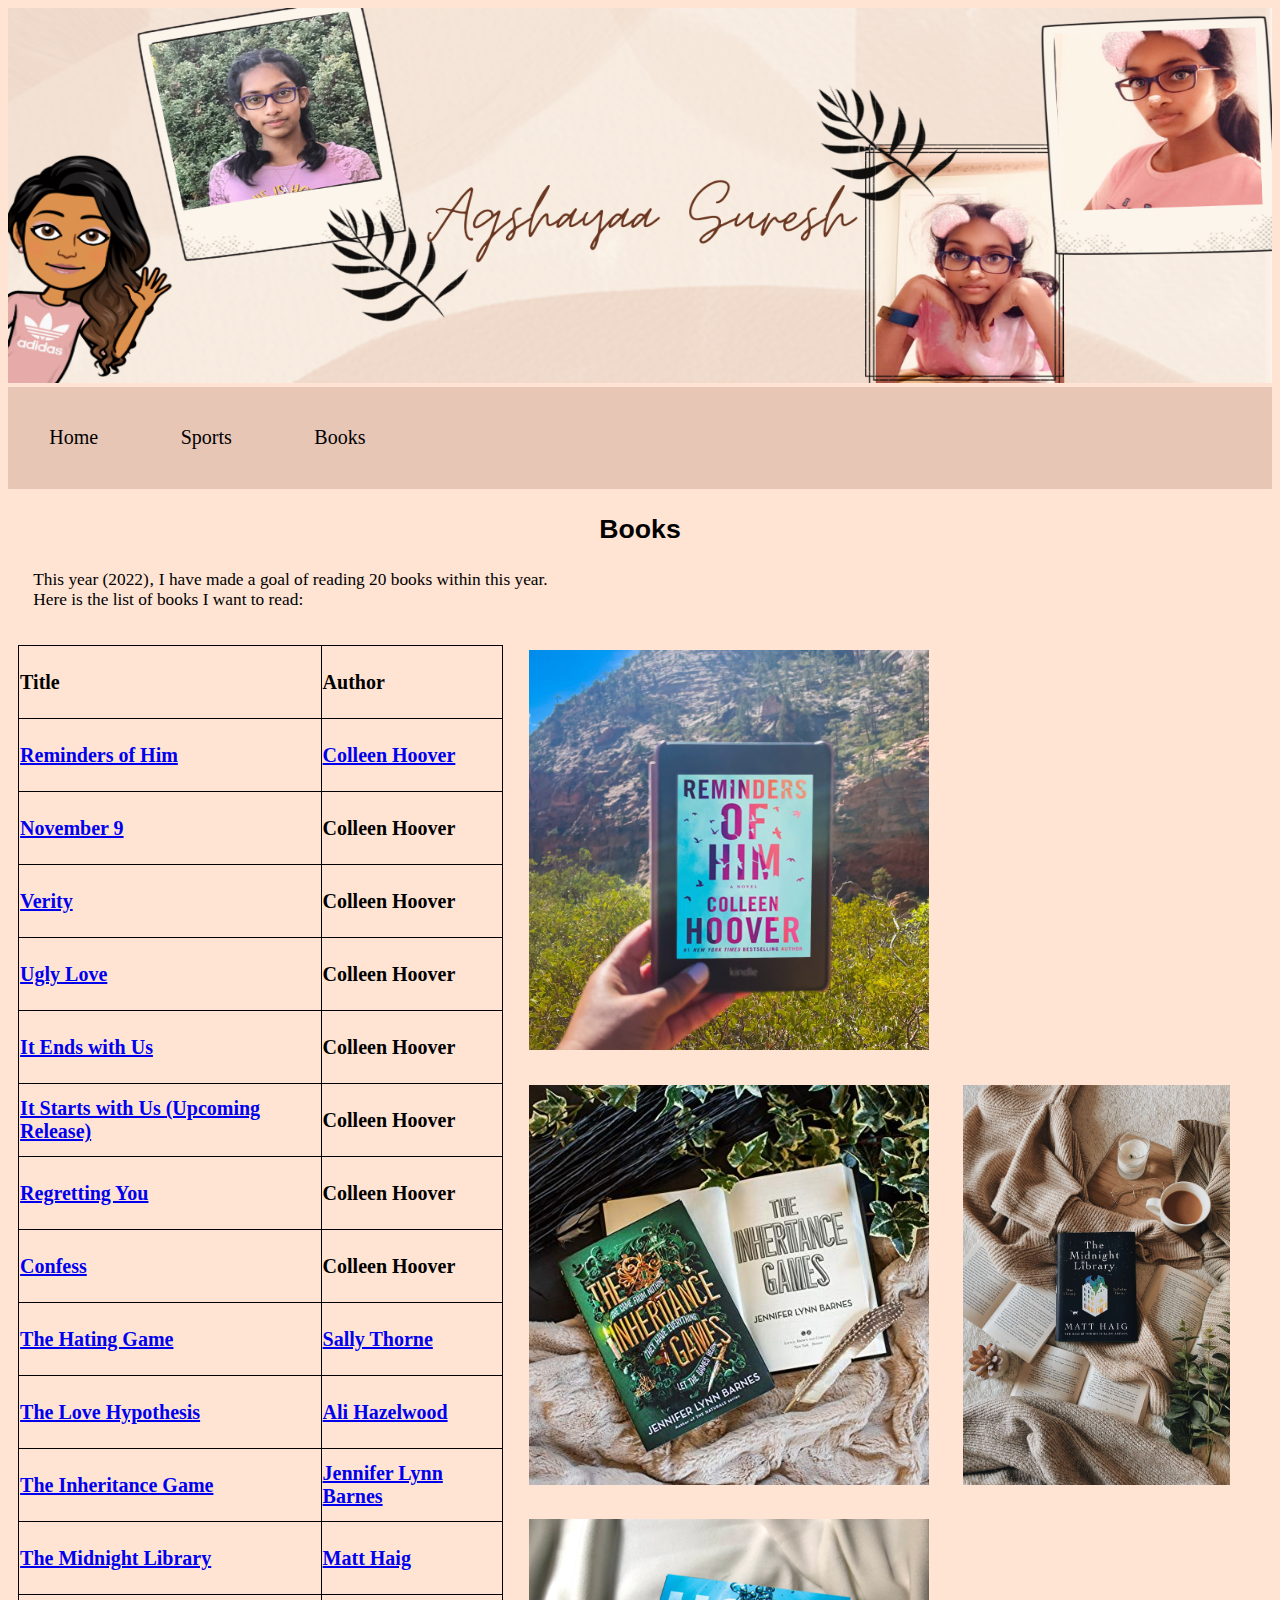
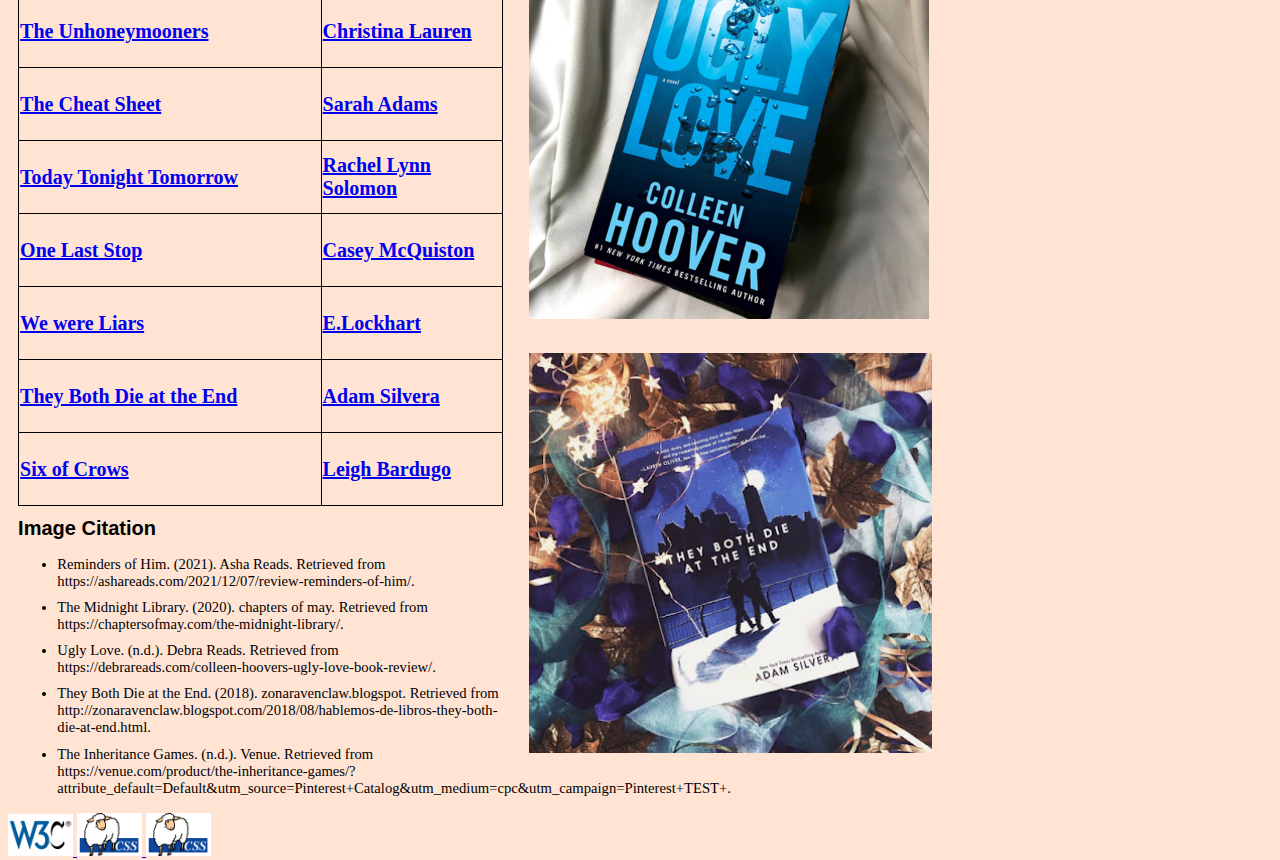
==== books.html @ 1a61843b "Add files via upload" ====
<!doctype html>
<html lang = "en">
	<head>
		<meta charset="UTF-8">
		<title> Books</title>
		<link rel="stylesheet" type="text/css" href="css/basic.css" />
		<link rel="stylesheet" type="text/css" href="css/custom.css" />
	</head>
	<body>
		<img class="banner" src ="image/banner.png" alt="Agshayaa Suresh">
		<!--Navigation Menu Bar-->
		<div class="wrapper">
			<ul>
				<li><a href="index.html">Home</a></li>
				<li><a href="sports.html">Sports</a></li>
				<li><a href="books.html">Books</a></li>
		  
			</ul>
		</div>
		<h1>Books</h1>
		<p> This year (2022)&sbquo; I have made a goal of reading 20 books within this year. 
		<br>Here is the list of books I want to read:
		</p>
		<div>                             
			<div class="books-left">
				<!--Table for the Books I will read -->
				<table>
					<tr>
						<th>Title</th>
						<th>Author</th>
					</tr>
					<tr>
						<th><a href="https://www.goodreads.com/book/show/58341222-reminders-of-him"> Reminders of Him </a></th>
						<th><a href="https://www.colleenhoover.com/about-coho/">Colleen Hoover</a></th>
					</tr>
					<tr>
						<th><a href="https://www.goodreads.com/book/show/25111004-november-9?from_search=true&from_srp=true&qid=TtnmrzBXwE&rank=1">November 9</a></th>
						<th>Colleen Hoover</th>
					</tr>
					<tr>
						<th><a href="https://www.goodreads.com/book/show/59344312-verity?from_search=true&from_srp=true&qid=dy4vKokNjJ&rank=1">Verity</a></th>
						<th>Colleen Hoover</th>
					</tr>
					<tr>
						<th><a href="https://www.goodreads.com/book/show/17788401-ugly-love?ac=1&from_search=true&qid=aUXlWoqLtz&rank=1">Ugly Love</a></th>
						<th>Colleen Hoover</th>
					</tr>
					<tr>
						<th><a href="https://www.goodreads.com/book/show/27362503-it-ends-with-us?from_search=true&from_srp=true&qid=YxE7Ipx48C&rank=1">It Ends with Us</a></th>
						<th>Colleen Hoover</th>
					</tr>
					<tr>
						<th><a href= "https://www.colleenhoover.com/upcoming-releases-2/">It Starts with Us (Upcoming Release)</a></th>
						<th>Colleen Hoover</th>
					</tr>
					<tr>
						<th><a href="https://www.goodreads.com/book/show/44582454-regretting-you?ac=1&from_search=true&qid=0bmopdScuo&rank=1">Regretting You</a></th>
						<th>Colleen Hoover</th>
					</tr>
					<tr>
						<th><a href="https://www.goodreads.com/book/show/34324605-confess?ac=1&from_search=true&qid=jCII1YgTQa&rank=1">Confess</a></th>
						<th>Colleen Hoover</th>
					</tr>
					<tr>
						<th><a href="https://www.goodreads.com/book/show/25883848-the-hating-game?ac=1&from_search=true&qid=muQpIrrM84&rank=1">The Hating Game</a></th>
						<th><a href="https://www.goodreads.com/author/show/18002228.Sally_Thorne">Sally Thorne</a></th>
					</tr>
					<tr>
						<th><a href="https://www.goodreads.com/book/show/56732449-the-love-hypothesis">The Love Hypothesis</a></th>
						<th><a href="https://alihazelwood.com/about/">Ali Hazelwood</a></th>
					</tr>
					<tr>
						<th><a href="https://www.goodreads.com/book/show/52439531-the-inheritance-games?from_search=true&from_srp=true&qid=nIhrNv5GDz&rank=1">The Inheritance Game</a></th>
						<th><a href="https://www.goodreads.com/author/show/164187.Jennifer_Lynn_Barnes">Jennifer Lynn Barnes</a></th>
					</tr>
					<tr>
						<th><a href="https://www.goodreads.com/book/show/52578297-the-midnight-library?ac=1&from_search=true&qid=7DK9W52u9f&rank=1">The Midnight Library</a></th>
						<th><a href="https://en.wikipedia.org/wiki/Matt_Haig">Matt Haig</a></th>
					</tr>
					<tr>
						<th><a href="https://www.goodreads.com/book/show/42201431-the-unhoneymooners?ac=1&from_search=true&qid=Ee1SRWp775&rank=1">The Unhoneymooners</a></th>
						<th><a href="https://christinalaurenbooks.com/bio/">Christina Lauren</a></th>
					</tr>
					<tr>
						<th><a href="https://www.goodreads.com/book/show/58100280-the-cheat-sheet?from_search=true&from_srp=true&qid=lus3ru2Hc7&rank=1">The Cheat Sheet</a></th>
						<th><a href="https://www.authorsarahadams.com/about">Sarah Adams</a></th>
					</tr>
					<tr>
						<th><a href="https://www.goodreads.com/book/show/52766407-today-tonight-tomorrow?ac=1&from_search=true&qid=Ckpo9eSYtO&rank=2">Today Tonight Tomorrow</a></th>
						<th><a href="http://www.rachelsolomonbooks.com/about">Rachel Lynn Solomon</a></th>
					</tr>
					<tr>
						<th><a href="https://www.goodreads.com/book/show/54860443-one-last-stop?ac=1&from_search=true&qid=BVYBngNFIK&rank=1">One Last Stop</a></th>
						<th><a href="https://caseymcquiston.com/">Casey McQuiston</a></th>
					</tr>
					<tr>
						<th><a href="https://www.goodreads.com/book/show/16143347-we-were-liars?ac=1&from_search=true&qid=OMxSBU1GfR&rank=1">We were Liars</a></th>
						<th><a href="http://www.emilylockhart.com/about-e">E.Lockhart</a></th>
					</tr>
					<tr>
						<th><a href="https://www.goodreads.com/book/show/33385229-they-both-die-at-the-end?ac=1&from_search=true&qid=HIf0kSwRvL&rank=1">They Both Die at the End</a></th>
						<th><a href="http://www.adamsilvera.com/about-1">Adam Silvera</a></th>
					</tr>
					<tr>
						<th><a href="https://www.goodreads.com/book/show/23437156-six-of-crows?from_search=true&from_srp=true&qid=tH1Q6AsrKC&rank=1">Six of Crows</a></th>
						<th><a href="https://www.leighbardugo.com/about/">Leigh Bardugo</a></th>
					</tr>
				 </table>
				 <!--links for the citation -->
				 <h2>Image Citation</h2>
				 <ul>
					<li class="cite">Reminders of Him. (2021). Asha Reads. Retrieved from https://ashareads.com/2021/12/07/review-reminders-of-him/. </li>
					<li class="cite">The Midnight Library. (2020). chapters of may. Retrieved from https://chaptersofmay.com/the-midnight-library/. </li>
					<li class="cite">Ugly Love. (n.d.). Debra Reads. Retrieved from https://debrareads.com/colleen-hoovers-ugly-love-book-review/. </li>
					<li class="cite">They Both Die at the End. (2018). zonaravenclaw.blogspot. Retrieved from http://zonaravenclaw.blogspot.com/2018/08/hablemos-de-libros-they-both-die-at-end.html. </li>
					<li class="cite">The Inheritance Games. (n.d.). Venue. Retrieved from https://venue.com/product/the-inheritance-games/?attribute_default=Default&amp;utm_source=Pinterest+Catalog&amp;utm_medium=cpc&amp;utm_campaign=Pinterest+TEST+. </li>
				</ul>
				<!--html and css validators-->
				<a  href="http://validator.w3.org/check?uri=https://AgshayaaS.github.io/home/sports.html">
					<img src="image/w3c.png" width="65" alt="HTML5 Validator">
				</a>
				<a href = "http://jigsaw.w3.org/css-validator/validator?uri=https://AgshayaaS.github.io/home/css/basic.css">
					<img src= "image/css.png" width="65" alt="CSS Validator">
				</a>
				<a href = "http://jigsaw.w3.org/css-validator/validator?uri=https://AgshayaaS.github.io/home/css/custom.css">
					<img src= "image/css.png" width="65" alt="CSS Validator">
				</a>
			</div>
			<div class="books-right">
				<img  src ="image/reminders.jpeg" alt="Picture of Reminders of Him">
				<img  src ="image/inheritance.jpg" alt="Picture of The Inheritance Games">
				<img  src ="image/midnight.jpg" alt="Picture of The Midnight Library">
				<img  src ="image/ugly.png" alt="Picture of Ugly Love">
				<img  src ="image/die.jpg" alt="Picture of They Both Die at the End">
			</div> 
		</div>
	</body>
</html>
---- css/basic.css ----
body{
	background-color:#FFE4D4;
}
p{
	font-family: Verdana,serif;
	font-size: 13pt;
	text-align: justify; 
	margin:2%;
}

h1{
	font-family:Verdana,sans-serif;
	font-size: 20pt;
	text-align: center;
	margin:2%;
}
		
h2{
	font-family: Verdana,sans-serif;
	font-size: 15pt;
	text-align: left;
	margin:2%;
}
h3{ font-family: Verdana,sans-serif;
    font-size: 13pt;
	text-align: center;
	margin:2%;
}
		
li{
	font-family: Verdana,serif;
	font-size: 15pt; 
	margin:2%;
}


table{  
	border: 1px solid;
	border-collapse: collapse;
	margin: 2%;
}

th{
	font-size: 15pt;
    height: 70px;
    border: 1px solid;
    text-align: left;
}
td{
	font-size: 13pt;
	text-align: left;
}
---- css/custom.css ----
/* banner image*/
.banner{
		 height:375px;   
		 width: 100%;
}
/* Navigation Menu Bar Formatting */
.wrapper ul{
  list-style-type: none;
  margin: 0;
  padding: 0;
  overflow: hidden;
  background-color: #e8c6b6;
}

.wrapper li{
  float: left;
}

.wrapper li a {
	  display: block;
      color: black;
      text-align: center;
      padding: 14px 16px;
      text-decoration: none;
}

.wrapper li a:hover:not(.active) {
  background-color: #fad9c9;
}

.active {
  background-color: #04AA6D;
}

/* sports page splitter*/
.left{
	float:left; 
	width:50%;
}
.right{
	float:right; 
	width:50%;
}
.right img{
	height:400px; 
	padding: 2%;
}

/* books page splitter*/
.books-left{
	float:left; 
	width:40%;
}
.books-right{
	float:right; 
	width:60%;
}
.books-right img{
	height:400px; 
	padding: 2%;
}
/* formating for citations */
.cite{
	   font-family: Verdana, serif;
	   font-size: 11pt;
}
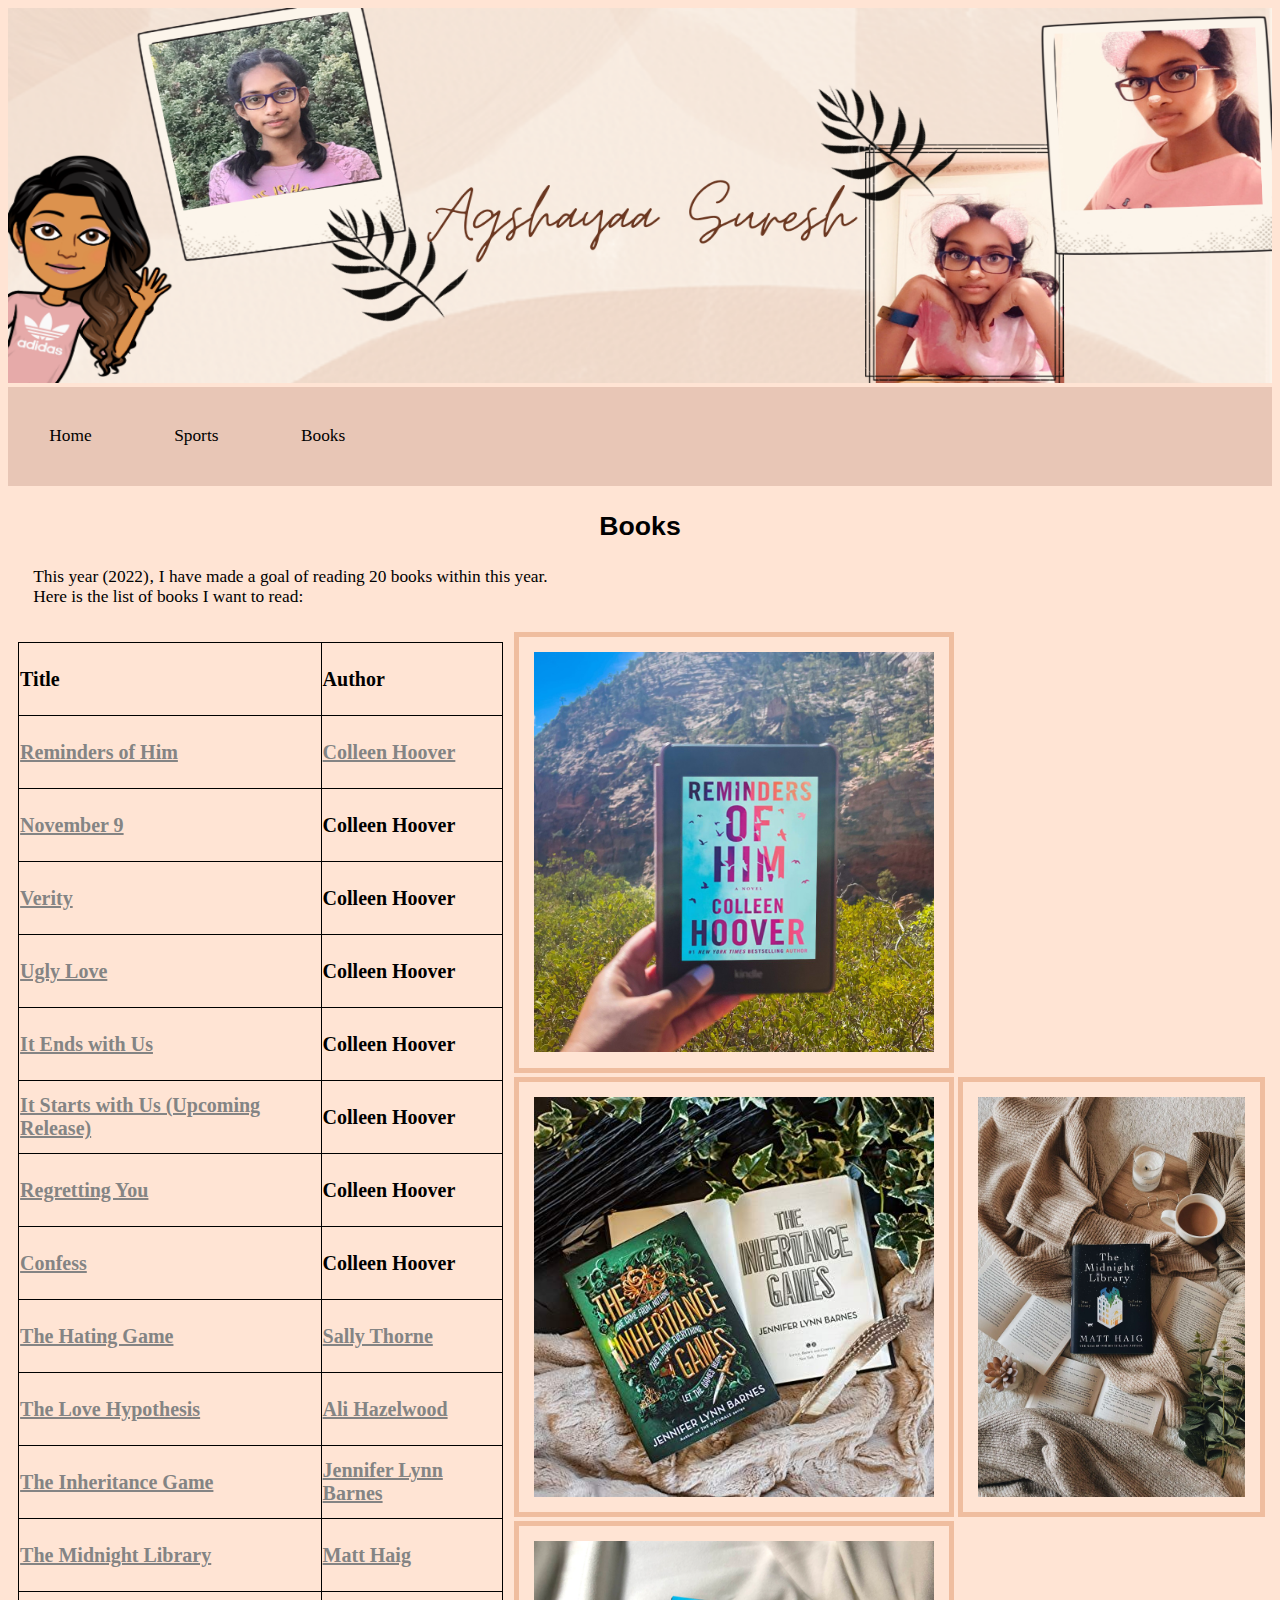
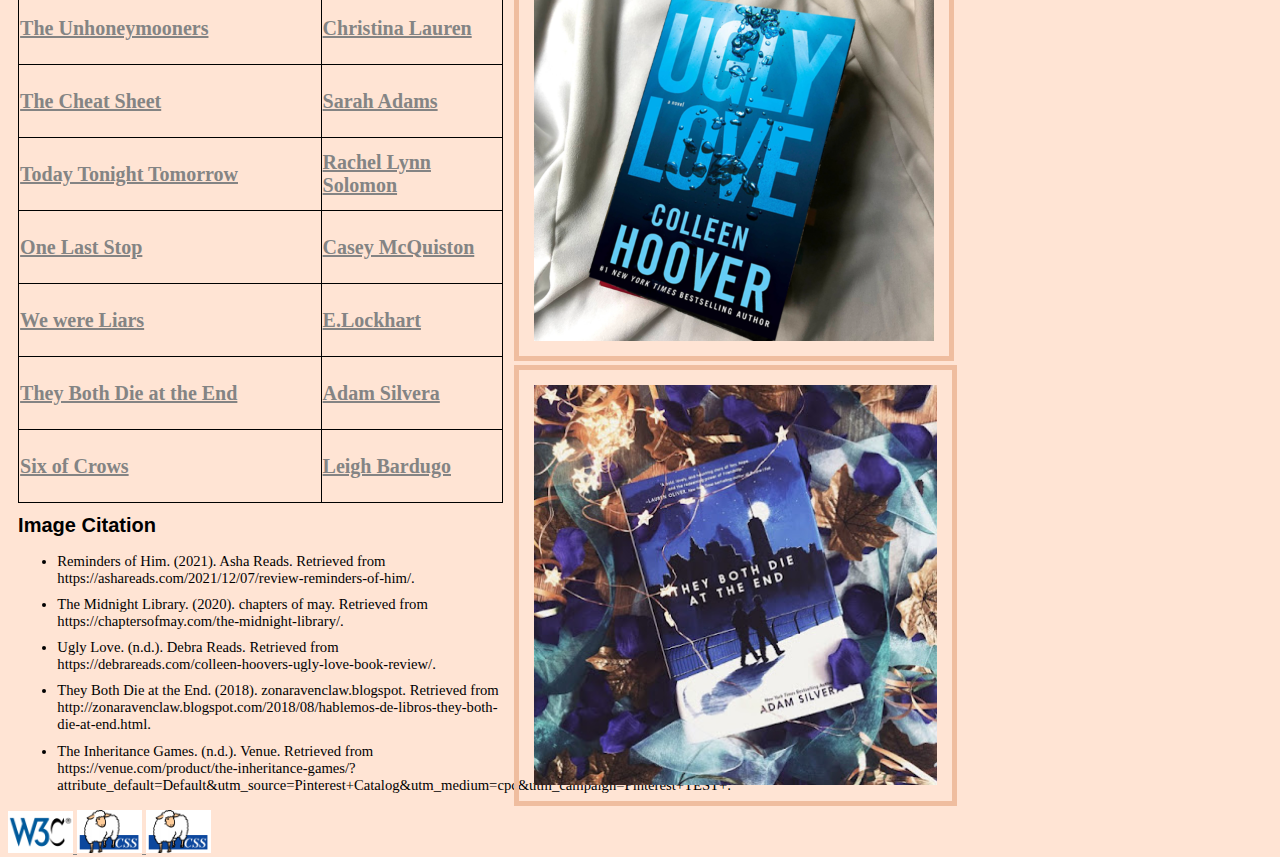
==== commit 6d674446: "Add files via upload" ====
--- a/books.html
+++ b/books.html
@@ -21,7 +21,8 @@
 		<p> This year (2022)&sbquo; I have made a goal of reading 20 books within this year. 
 		<br>Here is the list of books I want to read:
 		</p>
-		<div>                             
+		<div>
+			<!--Left side of the books page-->
 			<div class="books-left">
 				<!--Table for the Books I will read -->
 				<table>
@@ -115,6 +116,7 @@
 					<li class="cite">They Both Die at the End. (2018). zonaravenclaw.blogspot. Retrieved from http://zonaravenclaw.blogspot.com/2018/08/hablemos-de-libros-they-both-die-at-end.html. </li>
 					<li class="cite">The Inheritance Games. (n.d.). Venue. Retrieved from https://venue.com/product/the-inheritance-games/?attribute_default=Default&amp;utm_source=Pinterest+Catalog&amp;utm_medium=cpc&amp;utm_campaign=Pinterest+TEST+. </li>
 				</ul>
+				
 				<!--html and css validators-->
 				<a  href="http://validator.w3.org/check?uri=https://AgshayaaS.github.io/home/sports.html">
 					<img src="image/w3c.png" width="65" alt="HTML5 Validator">
@@ -126,6 +128,7 @@
 					<img src= "image/css.png" width="65" alt="CSS Validator">
 				</a>
 			</div>
+			<!--Right side of the books page-->
 			<div class="books-right">
 				<img  src ="image/reminders.jpeg" alt="Picture of Reminders of Him">
 				<img  src ="image/inheritance.jpg" alt="Picture of The Inheritance Games">
--- a/css/basic.css
+++ b/css/basic.css
@@ -1,3 +1,4 @@
+ /* Generic formatting */
  body{
 	background-color:#FFE4D4;
 }
@@ -29,7 +30,7 @@
 		
 li{
 	font-family: Verdana,serif;
-	font-size: 15pt; 
+	font-size: 13pt; 
 	margin:2%;
 }
 
@@ -51,3 +52,6 @@
 	text-align: left;
 }
 
+a{
+	 color: #848484;
+}
--- a/css/custom.css
+++ b/css/custom.css
@@ -1,3 +1,4 @@
+/* Customized formatting */
 /* banner image*/
 .banner{
 		 height:375px;   
@@ -22,6 +23,7 @@
       text-align: center;
       padding: 14px 16px;
       text-decoration: none;
+	  font-family: cursive;
 }
 
 .wrapper li a:hover:not(.active) {
@@ -32,18 +34,35 @@
   background-color: #04AA6D;
 }
 
+/* home page splitter*/
+.home-left{
+	float:left; 
+	width:30%;
+}
+.home-right{
+	float:right; 
+	width:70%;
+}
+.profile-img{
+	height:550px;
+	padding:2%;
+	margin: 3%;
+	border: 5px solid #EFBD9F;
+}
+
 /* sports page splitter*/
-.left{
+.sports-left{
 	float:left; 
 	width:50%;
 }
-.right{
+.sports-right{
 	float:right; 
 	width:50%;
 }
-.right img{
+.sports-right img{
 	height:400px; 
 	padding: 2%;
+	border: 5px solid #EFBD9F;
 }
 
 /* books page splitter*/
@@ -58,9 +77,11 @@
 .books-right img{
 	height:400px; 
 	padding: 2%;
+	border: 5px solid #EFBD9F;
 }
 /* formating for citations */
 .cite{
 	   font-family: Verdana, serif;
 	   font-size: 11pt;
-}+}
+
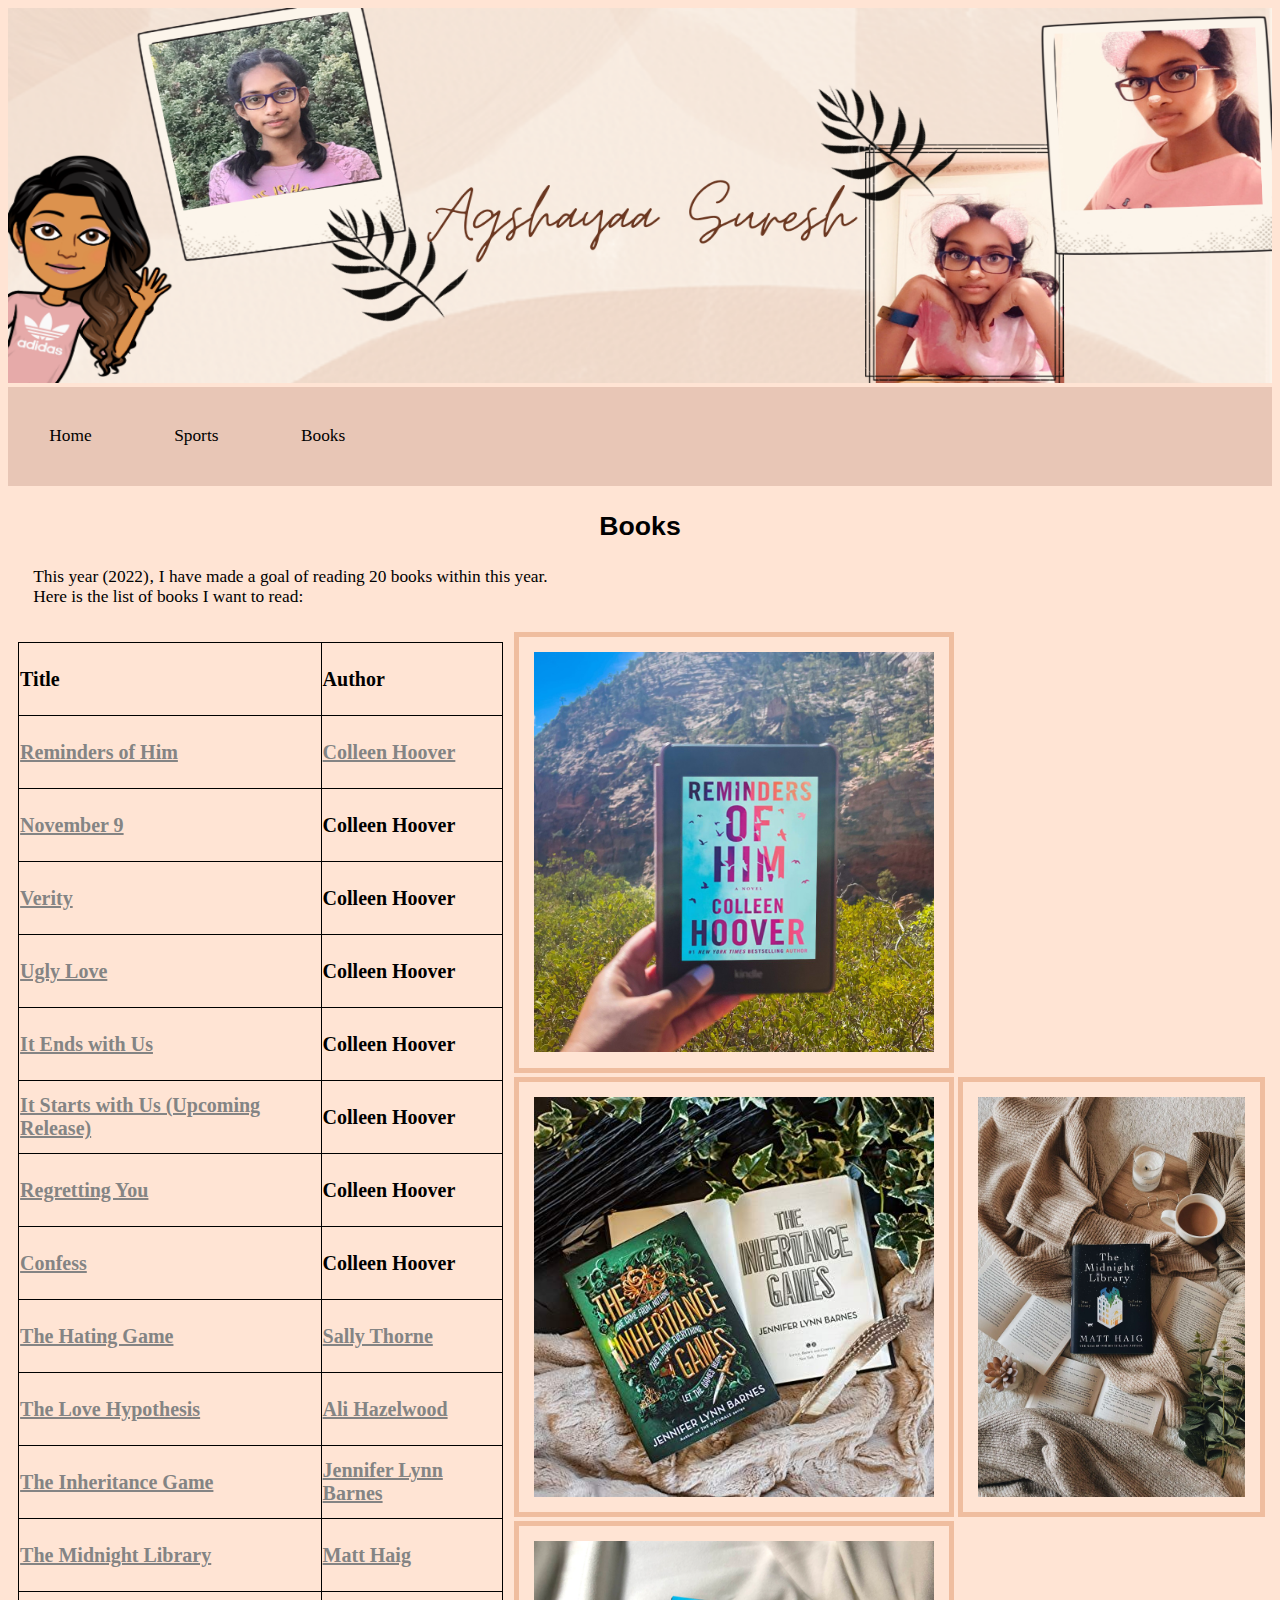
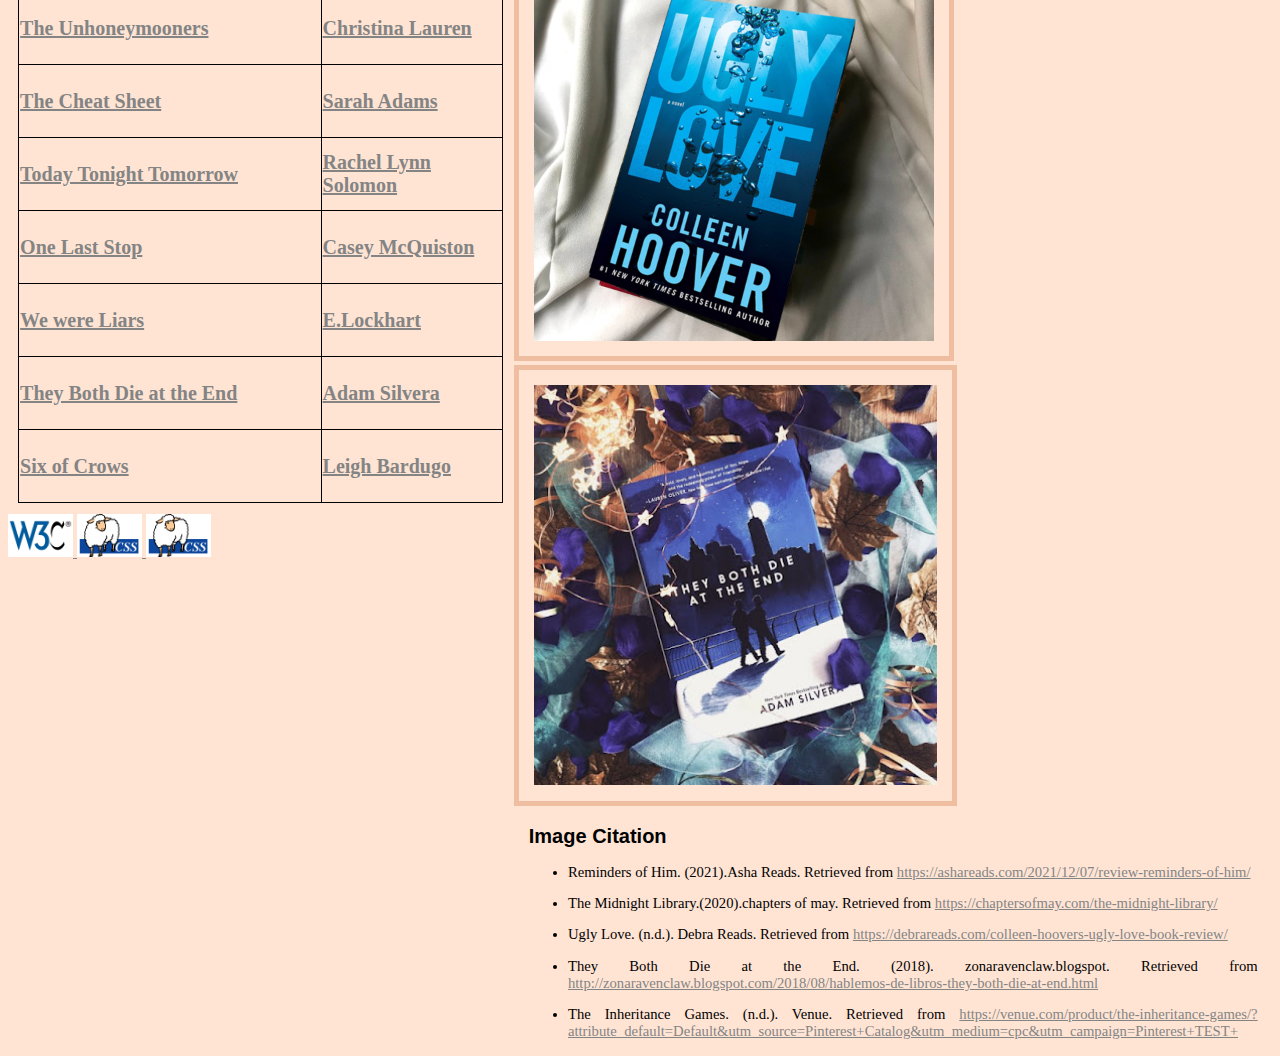
==== commit 27c4a483: "Add files via upload" ====
--- a/books.html
+++ b/books.html
@@ -107,15 +107,7 @@
 						<th><a href="https://www.leighbardugo.com/about/">Leigh Bardugo</a></th>
 					</tr>
 				 </table>
-				 <!--links for the citation -->
-				 <h2>Image Citation</h2>
-				 <ul>
-					<li class="cite">Reminders of Him. (2021). Asha Reads. Retrieved from https://ashareads.com/2021/12/07/review-reminders-of-him/. </li>
-					<li class="cite">The Midnight Library. (2020). chapters of may. Retrieved from https://chaptersofmay.com/the-midnight-library/. </li>
-					<li class="cite">Ugly Love. (n.d.). Debra Reads. Retrieved from https://debrareads.com/colleen-hoovers-ugly-love-book-review/. </li>
-					<li class="cite">They Both Die at the End. (2018). zonaravenclaw.blogspot. Retrieved from http://zonaravenclaw.blogspot.com/2018/08/hablemos-de-libros-they-both-die-at-end.html. </li>
-					<li class="cite">The Inheritance Games. (n.d.). Venue. Retrieved from https://venue.com/product/the-inheritance-games/?attribute_default=Default&amp;utm_source=Pinterest+Catalog&amp;utm_medium=cpc&amp;utm_campaign=Pinterest+TEST+. </li>
-				</ul>
+				
 				
 				<!--html and css validators-->
 				<a  href="http://validator.w3.org/check?uri=https://AgshayaaS.github.io/home/sports.html">
@@ -135,7 +127,18 @@
 				<img  src ="image/midnight.jpg" alt="Picture of The Midnight Library">
 				<img  src ="image/ugly.png" alt="Picture of Ugly Love">
 				<img  src ="image/die.jpg" alt="Picture of They Both Die at the End">
+				
+				<!--links for the citation -->
+				 <h2>Image Citation</h2>
+				 <ul>
+					<li class="cite">Reminders of Him. (2021).Asha Reads. Retrieved from <a href="https://ashareads.com/2021/12/07/review-reminders-of-him/">https://ashareads.com/2021/12/07/review-reminders-of-him/</a></li>
+					<li class="cite">The Midnight Library.(2020).chapters of may. Retrieved from <a href="https://chaptersofmay.com/the-midnight-library/"> https://chaptersofmay.com/the-midnight-library/</a> </li>
+					<li class="cite">Ugly Love. (n.d.). Debra Reads. Retrieved from <a href="https://debrareads.com/colleen-hoovers-ugly-love-book-review/">https://debrareads.com/colleen-hoovers-ugly-love-book-review/</a></li>
+					<li class="cite">They Both Die at the End. (2018). zonaravenclaw.blogspot. Retrieved from <a href="http://zonaravenclaw.blogspot.com/2018/08/hablemos-de-libros-they-both-die-at-end.html"> http://zonaravenclaw.blogspot.com/2018/08/hablemos-de-libros-they-both-die-at-end.html</a></li>
+					<li class="cite">The Inheritance Games. (n.d.). Venue. Retrieved from <a href="https://venue.com/product/the-inheritance-games/?attribute_default=Default&amp;utm_source=Pinterest+Catalog&amp;utm_medium=cpc&amp;utm_campaign=Pinterest+TEST+">https://venue.com/product/the-inheritance-games/?attribute_default=Default&amp;utm_source=Pinterest+Catalog&amp;utm_medium=cpc&amp;utm_campaign=Pinterest+TEST+</a></li>
+				</ul>
 			</div> 
 		</div>
+		
 	</body>
 </html>--- a/css/basic.css
+++ b/css/basic.css
@@ -30,7 +30,7 @@
 		
 li{
 	font-family: Verdana,serif;
-	font-size: 13pt; 
+	font-size: 13pt;
 	margin:2%;
 }
 
--- a/css/custom.css
+++ b/css/custom.css
@@ -37,16 +37,15 @@
 /* home page splitter*/
 .home-left{
 	float:left; 
-	width:30%;
+	width:50%;
 }
 .home-right{
 	float:right; 
-	width:70%;
+	width:50%;
 }
 .profile-img{
 	height:550px;
 	padding:2%;
-	margin: 3%;
 	border: 5px solid #EFBD9F;
 }
 
@@ -81,7 +80,8 @@
 }
 /* formating for citations */
 .cite{
-	   font-family: Verdana, serif;
-	   font-size: 11pt;
+	font-family: Verdana, serif;
+	font-size: 11pt;
+	text-align: justify; 
 }
 
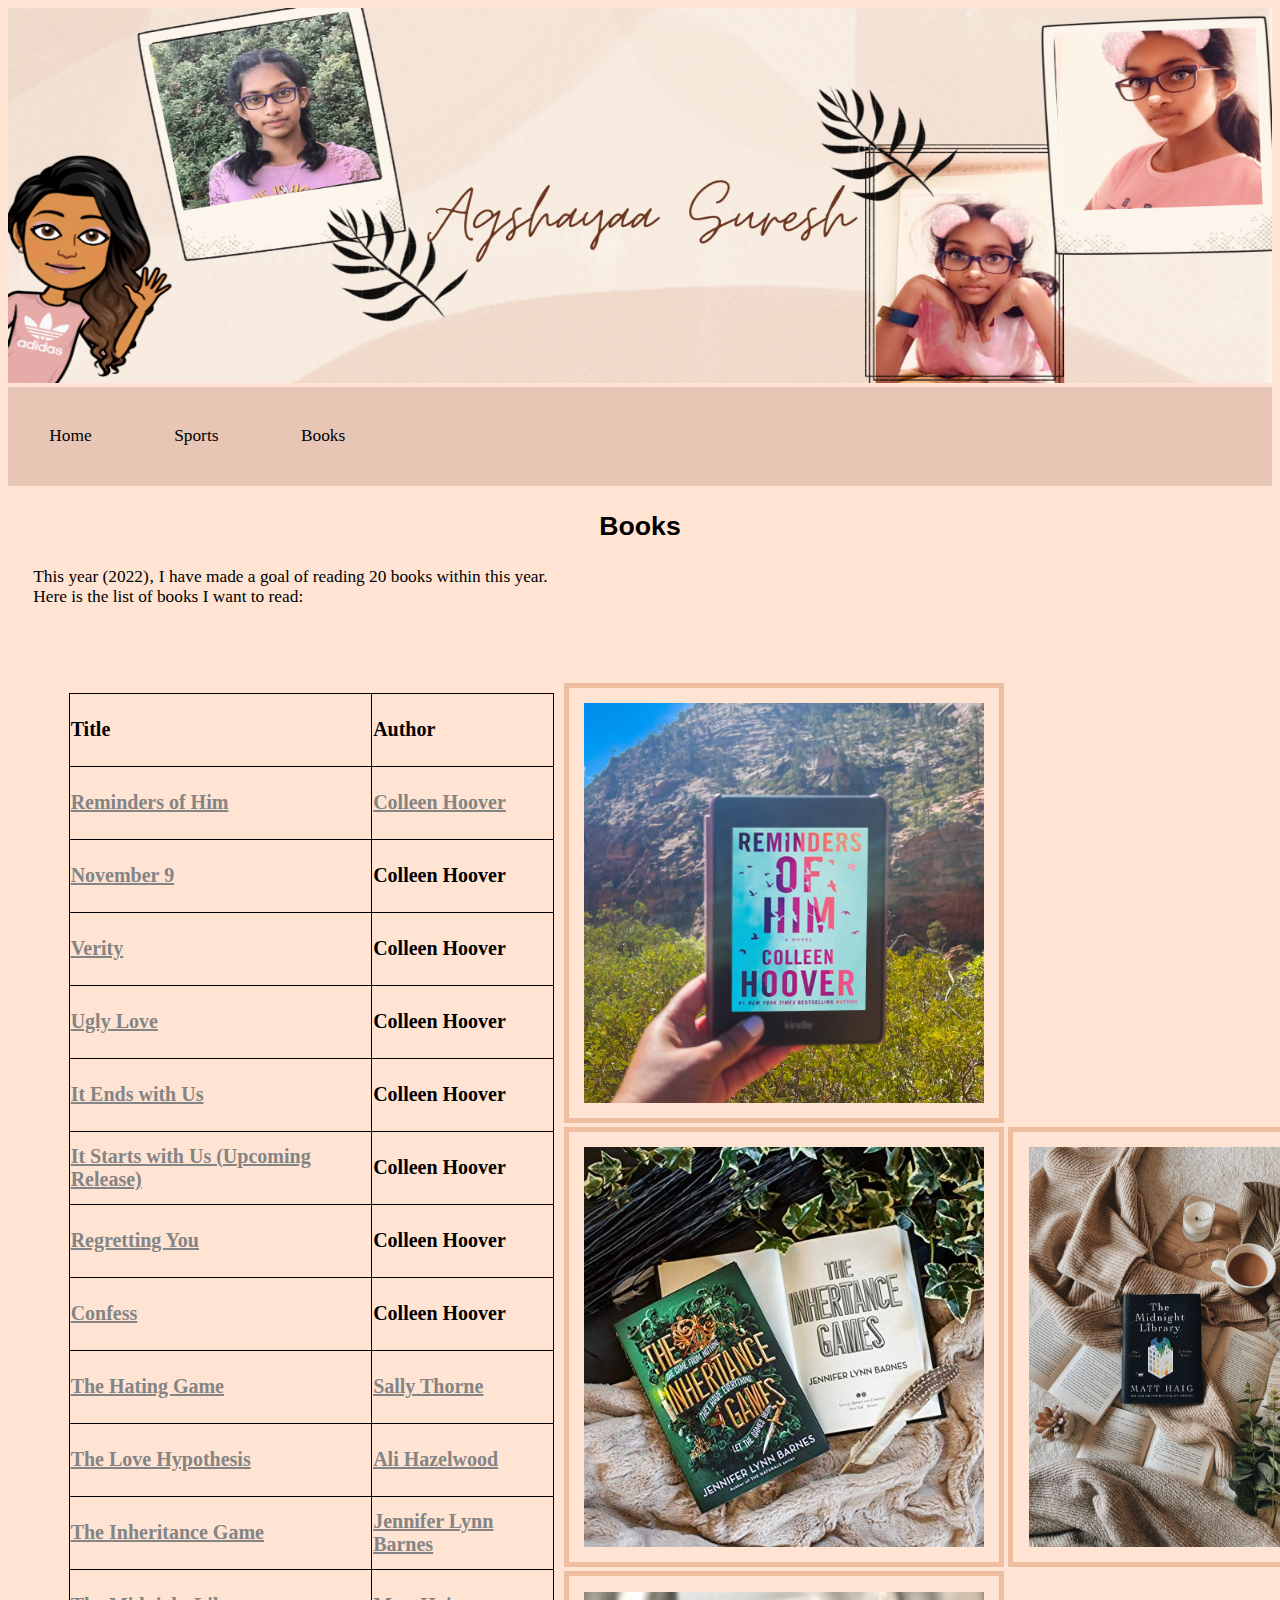
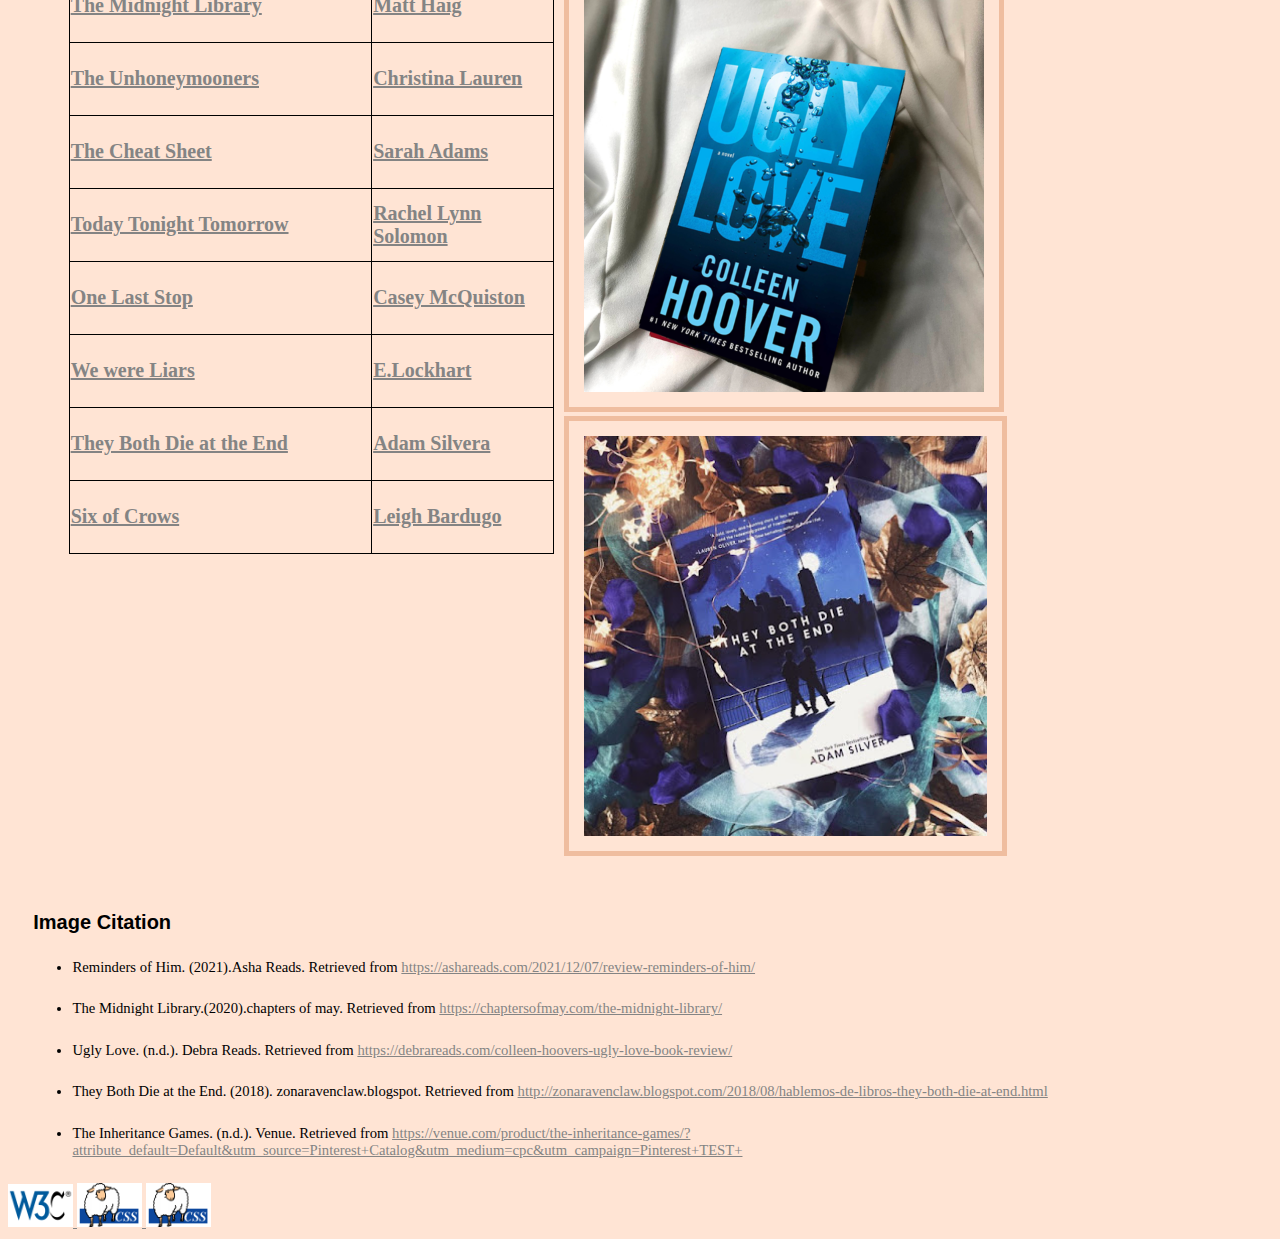
==== commit dcc3cff4: "Add files via upload" ====
--- a/books.html
+++ b/books.html
@@ -14,14 +14,13 @@
 				<li><a href="index.html">Home</a></li>
 				<li><a href="sports.html">Sports</a></li>
 				<li><a href="books.html">Books</a></li>
-		  
-			</ul>
+		  	</ul>
 		</div>
 		<h1>Books</h1>
 		<p> This year (2022)&sbquo; I have made a goal of reading 20 books within this year. 
 		<br>Here is the list of books I want to read:
 		</p>
-		<div>
+		<div class="books">
 			<!--Left side of the books page-->
 			<div class="books-left">
 				<!--Table for the Books I will read -->
@@ -107,18 +106,6 @@
 						<th><a href="https://www.leighbardugo.com/about/">Leigh Bardugo</a></th>
 					</tr>
 				 </table>
-				
-				
-				<!--html and css validators-->
-				<a  href="http://validator.w3.org/check?uri=https://AgshayaaS.github.io/home/sports.html">
-					<img src="image/w3c.png" width="65" alt="HTML5 Validator">
-				</a>
-				<a href = "http://jigsaw.w3.org/css-validator/validator?uri=https://AgshayaaS.github.io/home/css/basic.css">
-					<img src= "image/css.png" width="65" alt="CSS Validator">
-				</a>
-				<a href = "http://jigsaw.w3.org/css-validator/validator?uri=https://AgshayaaS.github.io/home/css/custom.css">
-					<img src= "image/css.png" width="65" alt="CSS Validator">
-				</a>
 			</div>
 			<!--Right side of the books page-->
 			<div class="books-right">
@@ -127,18 +114,28 @@
 				<img  src ="image/midnight.jpg" alt="Picture of The Midnight Library">
 				<img  src ="image/ugly.png" alt="Picture of Ugly Love">
 				<img  src ="image/die.jpg" alt="Picture of They Both Die at the End">
-				
-				<!--links for the citation -->
-				 <h2>Image Citation</h2>
-				 <ul>
-					<li class="cite">Reminders of Him. (2021).Asha Reads. Retrieved from <a href="https://ashareads.com/2021/12/07/review-reminders-of-him/">https://ashareads.com/2021/12/07/review-reminders-of-him/</a></li>
-					<li class="cite">The Midnight Library.(2020).chapters of may. Retrieved from <a href="https://chaptersofmay.com/the-midnight-library/"> https://chaptersofmay.com/the-midnight-library/</a> </li>
-					<li class="cite">Ugly Love. (n.d.). Debra Reads. Retrieved from <a href="https://debrareads.com/colleen-hoovers-ugly-love-book-review/">https://debrareads.com/colleen-hoovers-ugly-love-book-review/</a></li>
-					<li class="cite">They Both Die at the End. (2018). zonaravenclaw.blogspot. Retrieved from <a href="http://zonaravenclaw.blogspot.com/2018/08/hablemos-de-libros-they-both-die-at-end.html"> http://zonaravenclaw.blogspot.com/2018/08/hablemos-de-libros-they-both-die-at-end.html</a></li>
-					<li class="cite">The Inheritance Games. (n.d.). Venue. Retrieved from <a href="https://venue.com/product/the-inheritance-games/?attribute_default=Default&amp;utm_source=Pinterest+Catalog&amp;utm_medium=cpc&amp;utm_campaign=Pinterest+TEST+">https://venue.com/product/the-inheritance-games/?attribute_default=Default&amp;utm_source=Pinterest+Catalog&amp;utm_medium=cpc&amp;utm_campaign=Pinterest+TEST+</a></li>
-				</ul>
 			</div> 
 		</div>
-		
+		<div>
+			<!--links for the citation-->
+			<h2>Image Citation</h2>
+			<ul>
+				<li class="cite">Reminders of Him. (2021).Asha Reads. Retrieved from <a href="https://ashareads.com/2021/12/07/review-reminders-of-him/">https://ashareads.com/2021/12/07/review-reminders-of-him/</a></li>
+				<li class="cite">The Midnight Library.(2020).chapters of may. Retrieved from <a href="https://chaptersofmay.com/the-midnight-library/"> https://chaptersofmay.com/the-midnight-library/</a> </li>
+				<li class="cite">Ugly Love. (n.d.). Debra Reads. Retrieved from <a href="https://debrareads.com/colleen-hoovers-ugly-love-book-review/">https://debrareads.com/colleen-hoovers-ugly-love-book-review/</a></li>
+				<li class="cite">They Both Die at the End. (2018). zonaravenclaw.blogspot. Retrieved from <a href="http://zonaravenclaw.blogspot.com/2018/08/hablemos-de-libros-they-both-die-at-end.html"> http://zonaravenclaw.blogspot.com/2018/08/hablemos-de-libros-they-both-die-at-end.html</a></li>
+				<li class="cite">The Inheritance Games. (n.d.). Venue. Retrieved from <a href="https://venue.com/product/the-inheritance-games/?attribute_default=Default&utm_source=Pinterest+Catalog&utm_medium=cpc&amp;utm_campaign=Pinterest+TEST+">https://venue.com/product/the-inheritance-games/?attribute_default=Default&amp;utm_source=Pinterest+Catalog&amp;utm_medium=cpc&amp;utm_campaign=Pinterest+TEST+</a></li>
+			</ul>
+			<!--html and css validators-->
+			<a  href="http://validator.w3.org/check?uri=https://AgshayaaS.github.io/home/sports.html">
+				<img src="image/w3c.png" width="65" alt="HTML5 Validator">
+			</a>
+			<a href = "http://jigsaw.w3.org/css-validator/validator?uri=https://AgshayaaS.github.io/home/css/basic.css">
+				<img src= "image/css.png" width="65" alt="CSS Validator">
+			</a>
+			<a href = "http://jigsaw.w3.org/css-validator/validator?uri=https://AgshayaaS.github.io/home/css/custom.css">
+				<img src= "image/css.png" width="65" alt="CSS Validator">
+			</a>
+		</div>
 	</body>
 </html>--- a/css/custom.css
+++ b/css/custom.css
@@ -65,6 +65,12 @@
 }
 
 /* books page splitter*/
+.books{
+	float:left; 
+	width:100%;
+	margin:2%;
+	padding:2%;
+}
 .books-left{
 	float:left; 
 	width:40%;
@@ -82,6 +88,6 @@
 .cite{
 	font-family: Verdana, serif;
 	font-size: 11pt;
-	text-align: justify; 
 }
 
+
